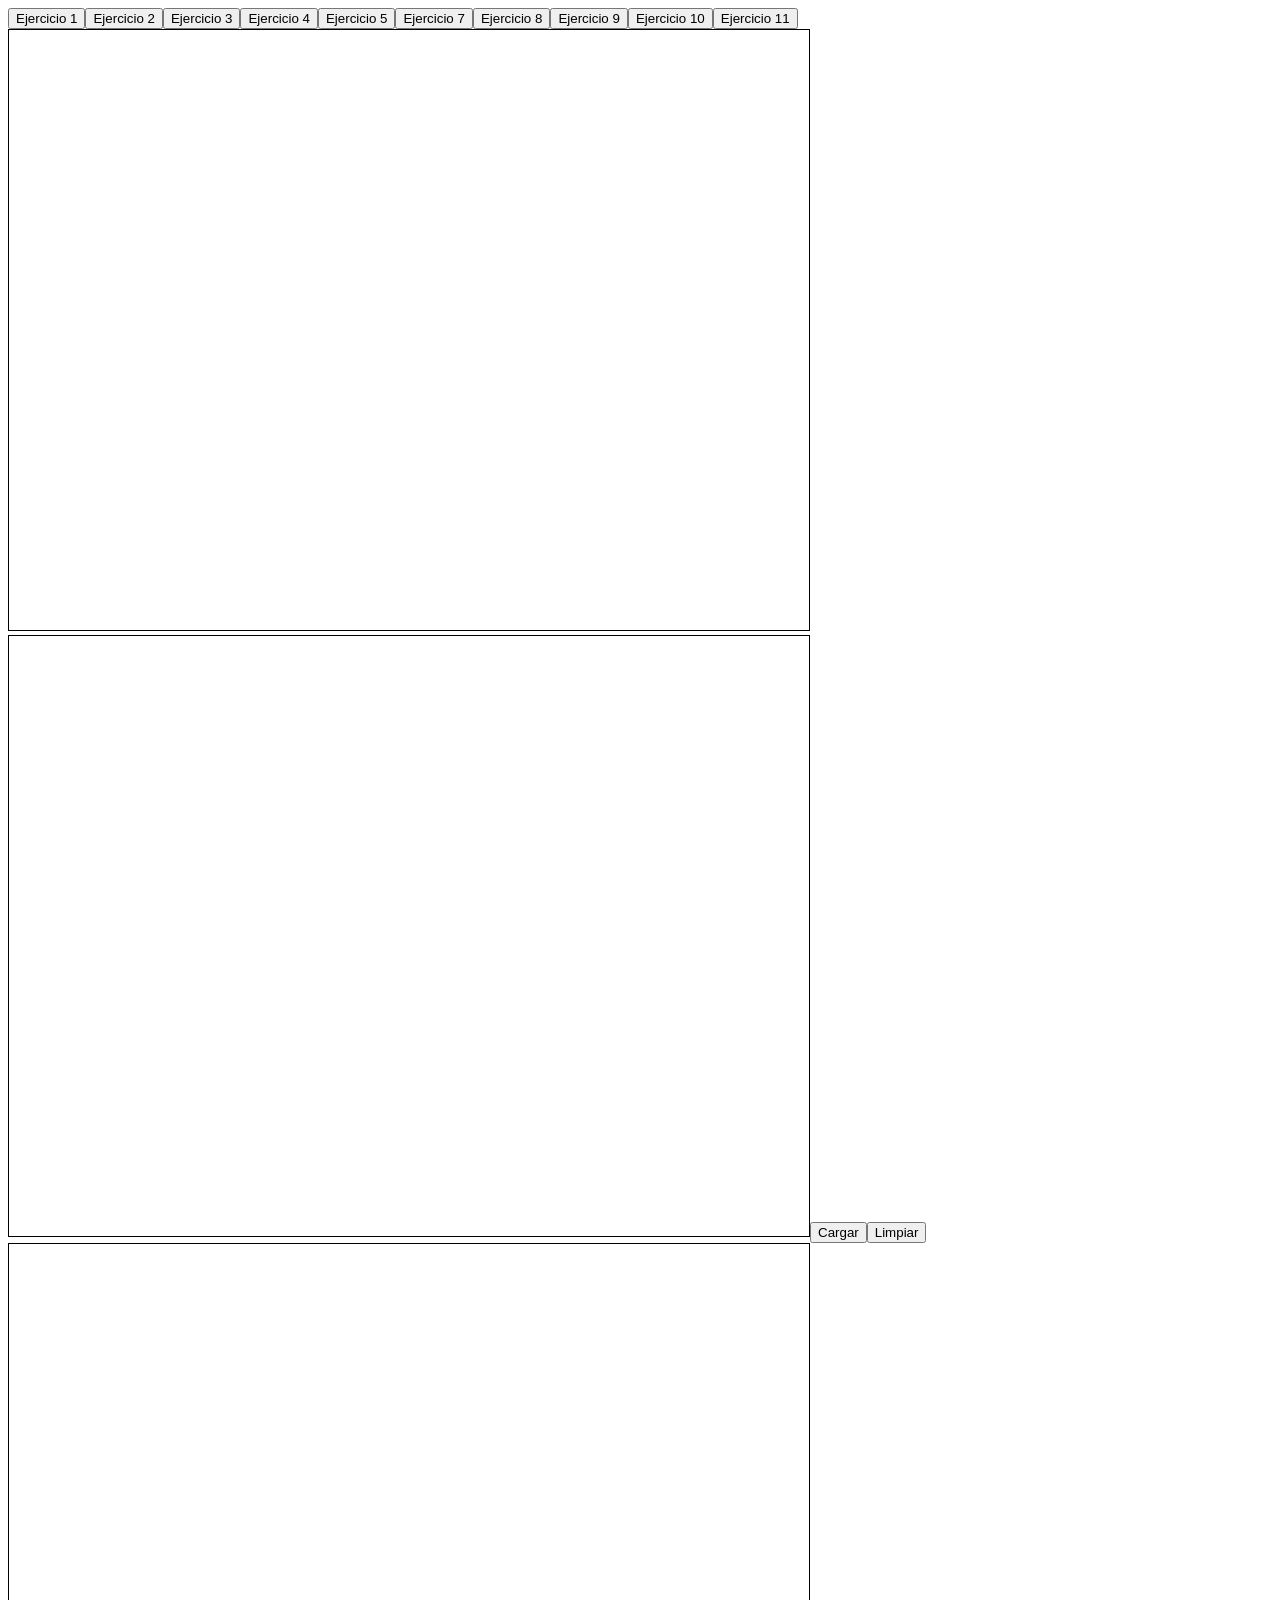
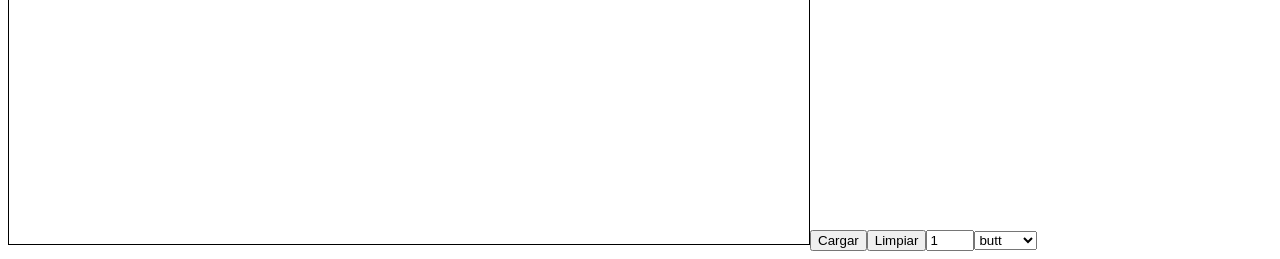
==== unidad-3/index.html @ 292f2b8e "se adjunta unidad 3" ====
<!DOCTYPE html>
<html lang="en">
<head>
    <meta charset="utf-8" />
    <title>Ejercicios Unidad 3</title>
    <script src="MVCCanvas.js"></script>
    <script src="ejercicio-1.js"></script>
    <script src="ejercicio-2.js"></script>
    <script src="ejercicio-3.js"></script>
    <script src="ejercicio-4.js"></script>
    <script src="ejercicio-5.js"></script>
    <script src="ejercicio-6.js"></script>
    <script src="ejercicio-7.js"></script>
    <script src="ejercicio-8.js"></script>
    <script src="ejercicio-9.js"></script>
    <script src="ejercicio-10.js"></script>
    <script src="ejercicio-11.js"></script>
    <script src="ejercicio-12.js"></script>
</head>
<body>
</body>
<script>

function main()
{
    let btnEj1  = document.createElement('button');
    let btnEj2  = document.createElement('button');
    let btnEj3  = document.createElement('button');
    let btnEj4  = document.createElement('button');
    let btnEj5  = document.createElement('button');
    let btnEj7  = document.createElement('button');
    let btnEj8  = document.createElement('button');
    let btnEj9  = document.createElement('button');
    let btnEj10 = document.createElement('button');
    let btnEj11 = document.createElement('button');

    let wc = new View();

    btnEj1.innerText  = 'Ejercicio 1';
    btnEj2.innerText  = 'Ejercicio 2';
    btnEj3.innerText  = 'Ejercicio 3';
    btnEj4.innerText  = 'Ejercicio 4';
    btnEj5.innerText  = 'Ejercicio 5';
    btnEj7.innerText  = 'Ejercicio 7';
    btnEj8.innerText  = 'Ejercicio 8';
    btnEj9.innerText  = 'Ejercicio 9';
    btnEj10.innerText = 'Ejercicio 10';
    btnEj11.innerText = 'Ejercicio 11';

    btnEj1.onclick  = () => { wc.render(ejercicio1);  }
    btnEj2.onclick  = () => { wc.render(ejercicio2);  }
    btnEj3.onclick  = () => { wc.render(ejercicio3);  }
    btnEj4.onclick  = () => { wc.render(ejercicio4);  }
    btnEj5.onclick  = () => { wc.render(ejercicio5);  }
    btnEj7.onclick  = () => { wc.render(ejercicio7);  }
    btnEj8.onclick  = () => { wc.render(ejercicio8);  }
    btnEj9.onclick  = () => { wc.render(ejercicio9);  }
    btnEj10.onclick = () => { wc.render(ejercicio10); }
    btnEj11.onclick = () => { wc.render(ejercicio11); }

    document.body.appendChild(btnEj1);
    document.body.appendChild(btnEj2);
    document.body.appendChild(btnEj3);
    document.body.appendChild(btnEj4);
    document.body.appendChild(btnEj5);
    document.body.appendChild(btnEj7);
    document.body.appendChild(btnEj8);
    document.body.appendChild(btnEj9);
    document.body.appendChild(btnEj10);
    document.body.appendChild(btnEj11);

    document.body.appendChild(wc);

    mainEj6();
    mainEj12();
}

window.onload = main;

</script>
</html>
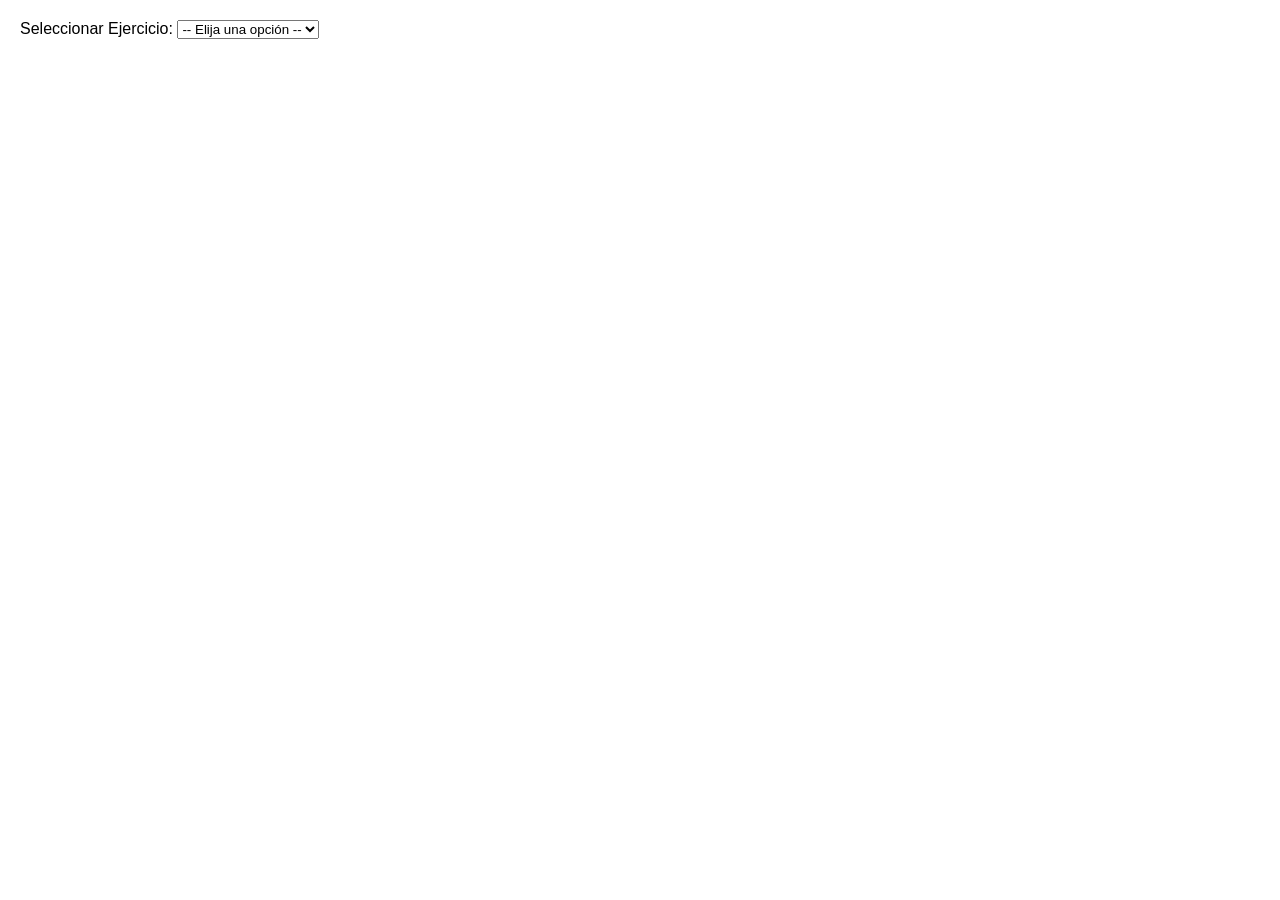
==== commit 827b0f91: "se adjunta tps" ====
--- a/unidad-3/index.html
+++ b/unidad-3/index.html
@@ -2,80 +2,63 @@
 <html lang="en">
 <head>
     <meta charset="utf-8" />
-    <title>Ejercicios Unidad 3</title>
-    <script src="MVCCanvas.js"></script>
-    <script src="ejercicio-1.js"></script>
-    <script src="ejercicio-2.js"></script>
-    <script src="ejercicio-3.js"></script>
-    <script src="ejercicio-4.js"></script>
-    <script src="ejercicio-5.js"></script>
-    <script src="ejercicio-6.js"></script>
-    <script src="ejercicio-7.js"></script>
-    <script src="ejercicio-8.js"></script>
-    <script src="ejercicio-9.js"></script>
-    <script src="ejercicio-10.js"></script>
-    <script src="ejercicio-11.js"></script>
-    <script src="ejercicio-12.js"></script>
+    <title>Seminario - Guía de Ejercicios</title>
+    <style>
+        body { font-family: sans-serif; margin: 20px; }
+        #menu { margin-bottom: 15px; }
+    </style>
 </head>
 <body>
+
+    <div id="menu">
+        <label for="selector">Seleccionar Ejercicio: </label>
+        <select id="selector">
+            <option value="">-- Elija una opción --</option>
+            <option value="ejercicio-1.js"  data-fn="ejercicio1">Ejercicio 1</option>
+            <option value="ejercicio-2.js"  data-fn="ejercicio2">Ejercicio 2</option>
+            <option value="ejercicio-3.js"  data-fn="ejercicio3">Ejercicio 3</option>
+            <option value="ejercicio-4.js"  data-fn="ejercicio4">Ejercicio 4</option>
+            <option value="ejercicio-5.js"  data-fn="ejercicio5">Ejercicio 5</option>
+            <option value="ejercicio-7.js"  data-fn="ejercicio7">Ejercicio 7</option>
+            <option value="ejercicio-8.js"  data-fn="ejercicio8">Ejercicio 8</option>
+            <option value="ejercicio-9.js"  data-fn="ejercicio9">Ejercicio 9</option>
+            <option value="ejercicio-10.js" data-fn="ejercicio10">Ejercicio 10</option>
+            <option value="ejercicio-11.js" data-fn="ejercicio11">Ejercicio 11</option>
+            <option value="ejercicio-13.js" data-fn="ejercicio13">Ejercicio 13</option>
+            <option value="ejercicio-14.js" data-fn="ejercicio14">Ejercicio 14</option>
+            <option value="ejercicio-15.js" data-fn="ejercicio15">Ejercicio 15</option>
+            <option value="ejercicio-16.js" data-fn="ejercicio16">Ejercicio 16</option>
+        </select>
+    </div>
+
+    <div id="app"></div>
+
+    <script src="MVCCanvas.js"></script>
+
+    <script>
+        document.getElementById('selector').addEventListener('change', function() {
+            let archivo   = this.value;
+            let nombreFn  = this.options[this.selectedIndex].dataset.fn;
+            let contenedor = document.getElementById('app');
+            contenedor.innerHTML = '';
+
+            if (archivo) {
+                let scriptAnterior = document.getElementById('script-ejercicio');
+                if (scriptAnterior) scriptAnterior.remove();
+
+                let script = document.createElement('script');
+                script.id  = 'script-ejercicio';
+                script.src = archivo;
+
+                script.onload = function() {
+                    let wc = new View();
+                    contenedor.appendChild(wc);
+                    wc.render(window[nombreFn]);
+                };
+
+                document.body.appendChild(script);
+            }
+        });
+    </script>
 </body>
-<script>
-
-function main()
-{
-    let btnEj1  = document.createElement('button');
-    let btnEj2  = document.createElement('button');
-    let btnEj3  = document.createElement('button');
-    let btnEj4  = document.createElement('button');
-    let btnEj5  = document.createElement('button');
-    let btnEj7  = document.createElement('button');
-    let btnEj8  = document.createElement('button');
-    let btnEj9  = document.createElement('button');
-    let btnEj10 = document.createElement('button');
-    let btnEj11 = document.createElement('button');
-
-    let wc = new View();
-
-    btnEj1.innerText  = 'Ejercicio 1';
-    btnEj2.innerText  = 'Ejercicio 2';
-    btnEj3.innerText  = 'Ejercicio 3';
-    btnEj4.innerText  = 'Ejercicio 4';
-    btnEj5.innerText  = 'Ejercicio 5';
-    btnEj7.innerText  = 'Ejercicio 7';
-    btnEj8.innerText  = 'Ejercicio 8';
-    btnEj9.innerText  = 'Ejercicio 9';
-    btnEj10.innerText = 'Ejercicio 10';
-    btnEj11.innerText = 'Ejercicio 11';
-
-    btnEj1.onclick  = () => { wc.render(ejercicio1);  }
-    btnEj2.onclick  = () => { wc.render(ejercicio2);  }
-    btnEj3.onclick  = () => { wc.render(ejercicio3);  }
-    btnEj4.onclick  = () => { wc.render(ejercicio4);  }
-    btnEj5.onclick  = () => { wc.render(ejercicio5);  }
-    btnEj7.onclick  = () => { wc.render(ejercicio7);  }
-    btnEj8.onclick  = () => { wc.render(ejercicio8);  }
-    btnEj9.onclick  = () => { wc.render(ejercicio9);  }
-    btnEj10.onclick = () => { wc.render(ejercicio10); }
-    btnEj11.onclick = () => { wc.render(ejercicio11); }
-
-    document.body.appendChild(btnEj1);
-    document.body.appendChild(btnEj2);
-    document.body.appendChild(btnEj3);
-    document.body.appendChild(btnEj4);
-    document.body.appendChild(btnEj5);
-    document.body.appendChild(btnEj7);
-    document.body.appendChild(btnEj8);
-    document.body.appendChild(btnEj9);
-    document.body.appendChild(btnEj10);
-    document.body.appendChild(btnEj11);
-
-    document.body.appendChild(wc);
-
-    mainEj6();
-    mainEj12();
-}
-
-window.onload = main;
-
-</script>
 </html>
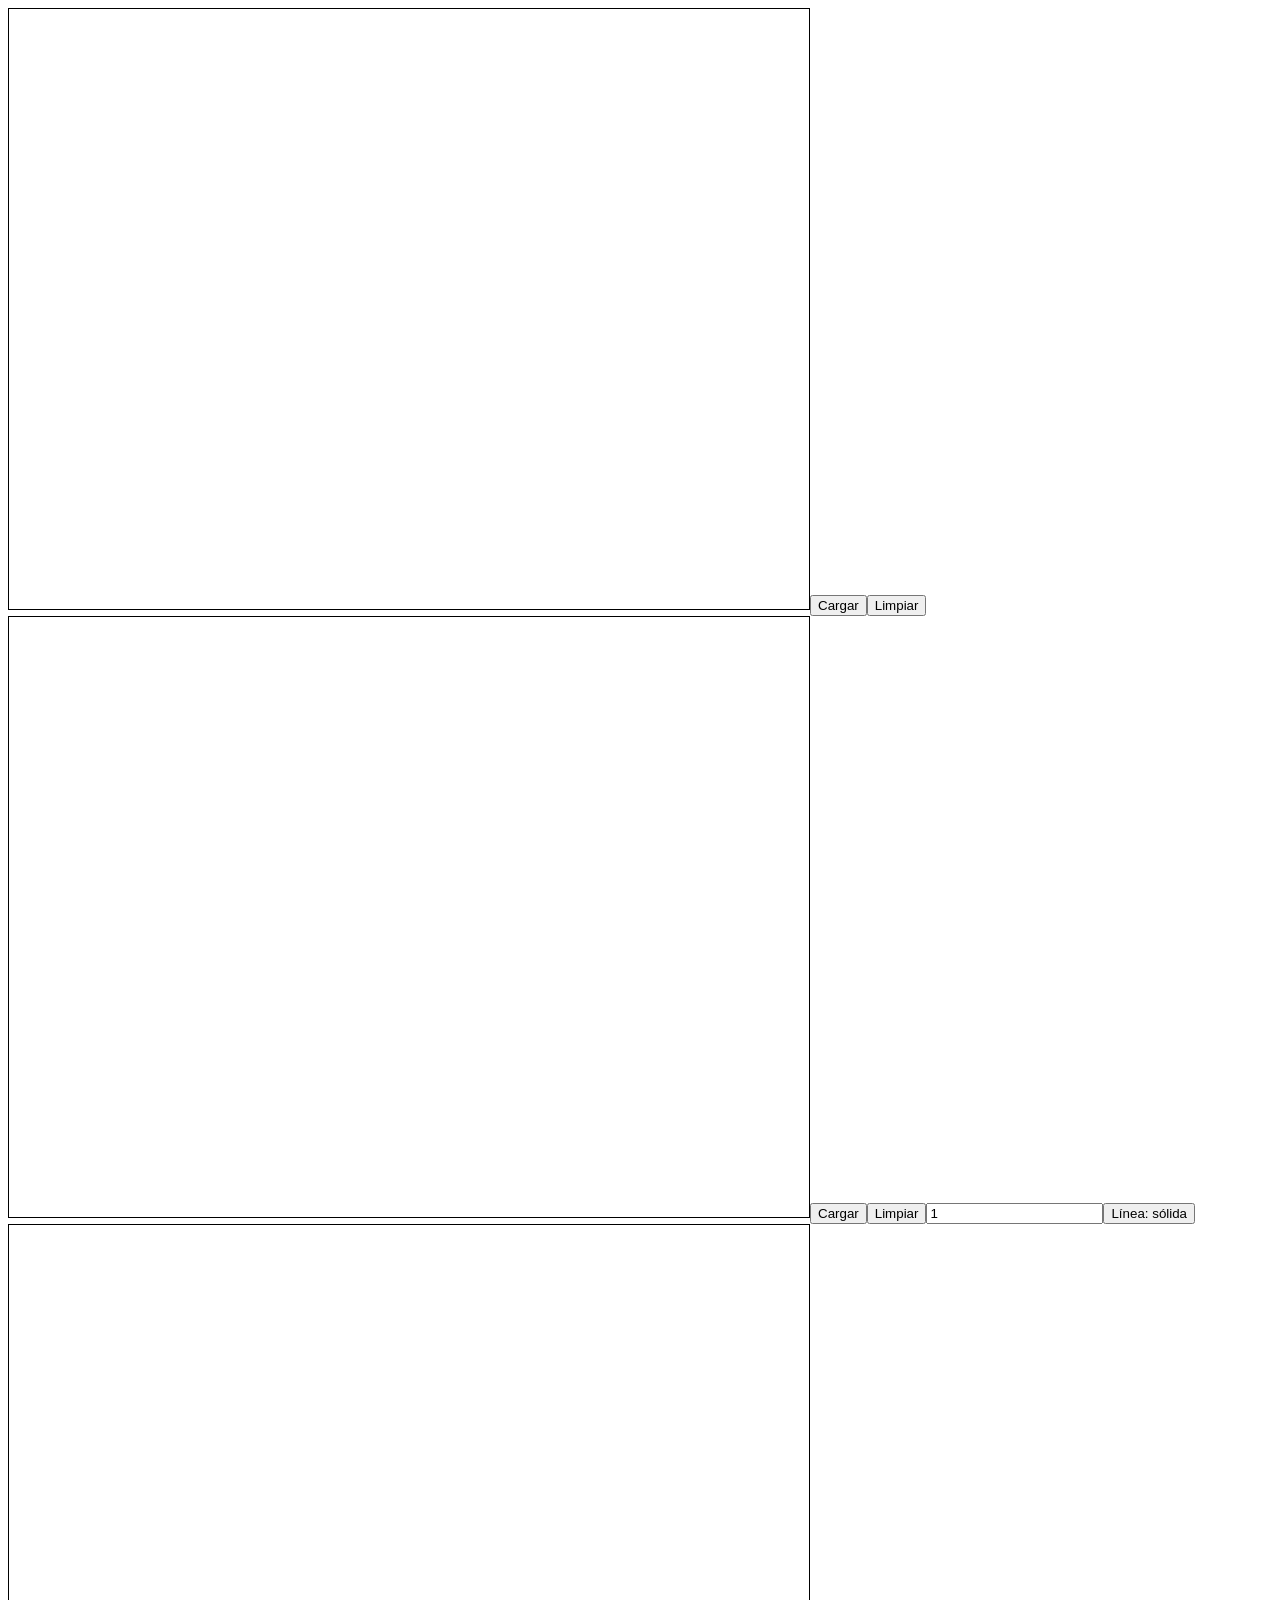
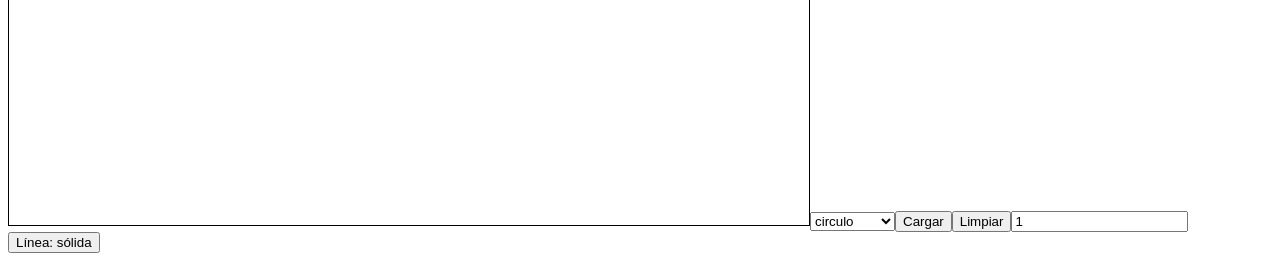
==== commit 8cb02fb2: "se sube correcciónr" ====
--- a/unidad-3/index.html
+++ b/unidad-3/index.html
@@ -1,64 +1,25 @@
 <!DOCTYPE html>
-<html lang="en">
+<html lang="es">
 <head>
     <meta charset="utf-8" />
-    <title>Seminario - Guía de Ejercicios</title>
-    <style>
-        body { font-family: sans-serif; margin: 20px; }
-        #menu { margin-bottom: 15px; }
-    </style>
+    <title>Seminario - Ejercicios integradores</title>
+    <script src="MVCCanvas.js"></script>
+    <script src="ejercicio-6.js"></script>
+    <script src="ejercicio-12.js"></script>
+    <script src="ejercicio-19.js"></script>
 </head>
 <body>
-
-    <div id="menu">
-        <label for="selector">Seleccionar Ejercicio: </label>
-        <select id="selector">
-            <option value="">-- Elija una opción --</option>
-            <option value="ejercicio-1.js"  data-fn="ejercicio1">Ejercicio 1</option>
-            <option value="ejercicio-2.js"  data-fn="ejercicio2">Ejercicio 2</option>
-            <option value="ejercicio-3.js"  data-fn="ejercicio3">Ejercicio 3</option>
-            <option value="ejercicio-4.js"  data-fn="ejercicio4">Ejercicio 4</option>
-            <option value="ejercicio-5.js"  data-fn="ejercicio5">Ejercicio 5</option>
-            <option value="ejercicio-7.js"  data-fn="ejercicio7">Ejercicio 7</option>
-            <option value="ejercicio-8.js"  data-fn="ejercicio8">Ejercicio 8</option>
-            <option value="ejercicio-9.js"  data-fn="ejercicio9">Ejercicio 9</option>
-            <option value="ejercicio-10.js" data-fn="ejercicio10">Ejercicio 10</option>
-            <option value="ejercicio-11.js" data-fn="ejercicio11">Ejercicio 11</option>
-            <option value="ejercicio-13.js" data-fn="ejercicio13">Ejercicio 13</option>
-            <option value="ejercicio-14.js" data-fn="ejercicio14">Ejercicio 14</option>
-            <option value="ejercicio-15.js" data-fn="ejercicio15">Ejercicio 15</option>
-            <option value="ejercicio-16.js" data-fn="ejercicio16">Ejercicio 16</option>
-        </select>
-    </div>
-
     <div id="app"></div>
 
-    <script src="MVCCanvas.js"></script>
+    <script>
+        function main()
+        {
+            mainEj6();
+            mainEj12();
+            mainEj19();
+        }
 
-    <script>
-        document.getElementById('selector').addEventListener('change', function() {
-            let archivo   = this.value;
-            let nombreFn  = this.options[this.selectedIndex].dataset.fn;
-            let contenedor = document.getElementById('app');
-            contenedor.innerHTML = '';
-
-            if (archivo) {
-                let scriptAnterior = document.getElementById('script-ejercicio');
-                if (scriptAnterior) scriptAnterior.remove();
-
-                let script = document.createElement('script');
-                script.id  = 'script-ejercicio';
-                script.src = archivo;
-
-                script.onload = function() {
-                    let wc = new View();
-                    contenedor.appendChild(wc);
-                    wc.render(window[nombreFn]);
-                };
-
-                document.body.appendChild(script);
-            }
-        });
+        window.onload = main;
     </script>
 </body>
-</html>+</html>
